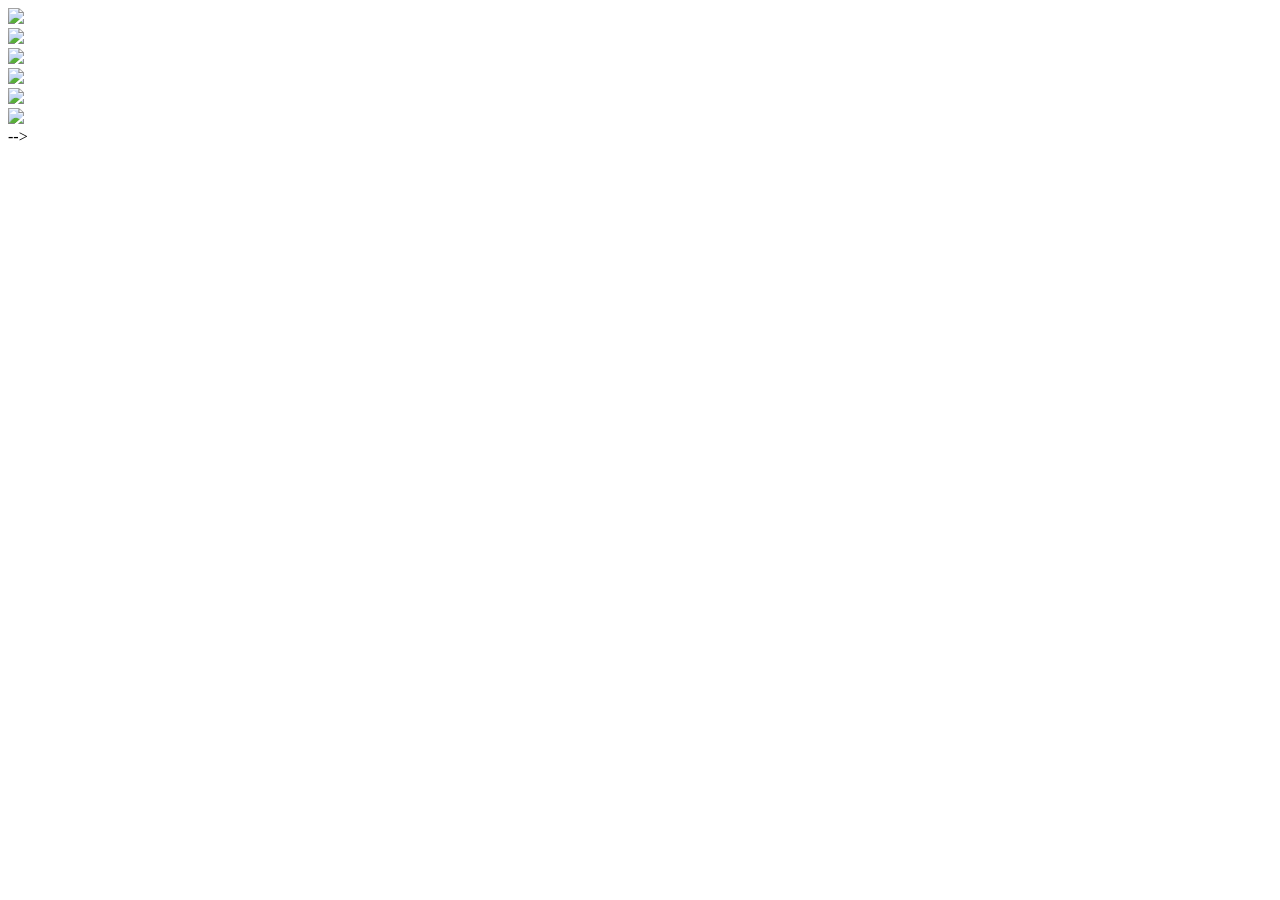
==== 3D.html @ 847eaa8e "Add files via upload" ====
<!DOCTYPE html>
<html lang="en">
<head>
    <meta charset="UTF-8">
    <meta http-equiv="X-UA-Compatible" content="IE=edge">
    <title>Document</title>
    <link rel="stylesheet" href="../css/3D.css">
</head>
<body>
    <div class="cubu">
        <div class="front"><img src="../img/二爷.jpg"></div>
        <div class="blck"><img src="../img/五爷.jpg"></div>
        <div class="top"><img src="../img/佛爷.jpg"></div>
        <div class="buttom"><img src="../img/八爷.jpg"></div>
        <div class="left"><img src="../img/张日山.jpg"></div>
        <div class="right"><img src="../img/陈皮.jpg"></div>-->
    </div>
</body>
</html>
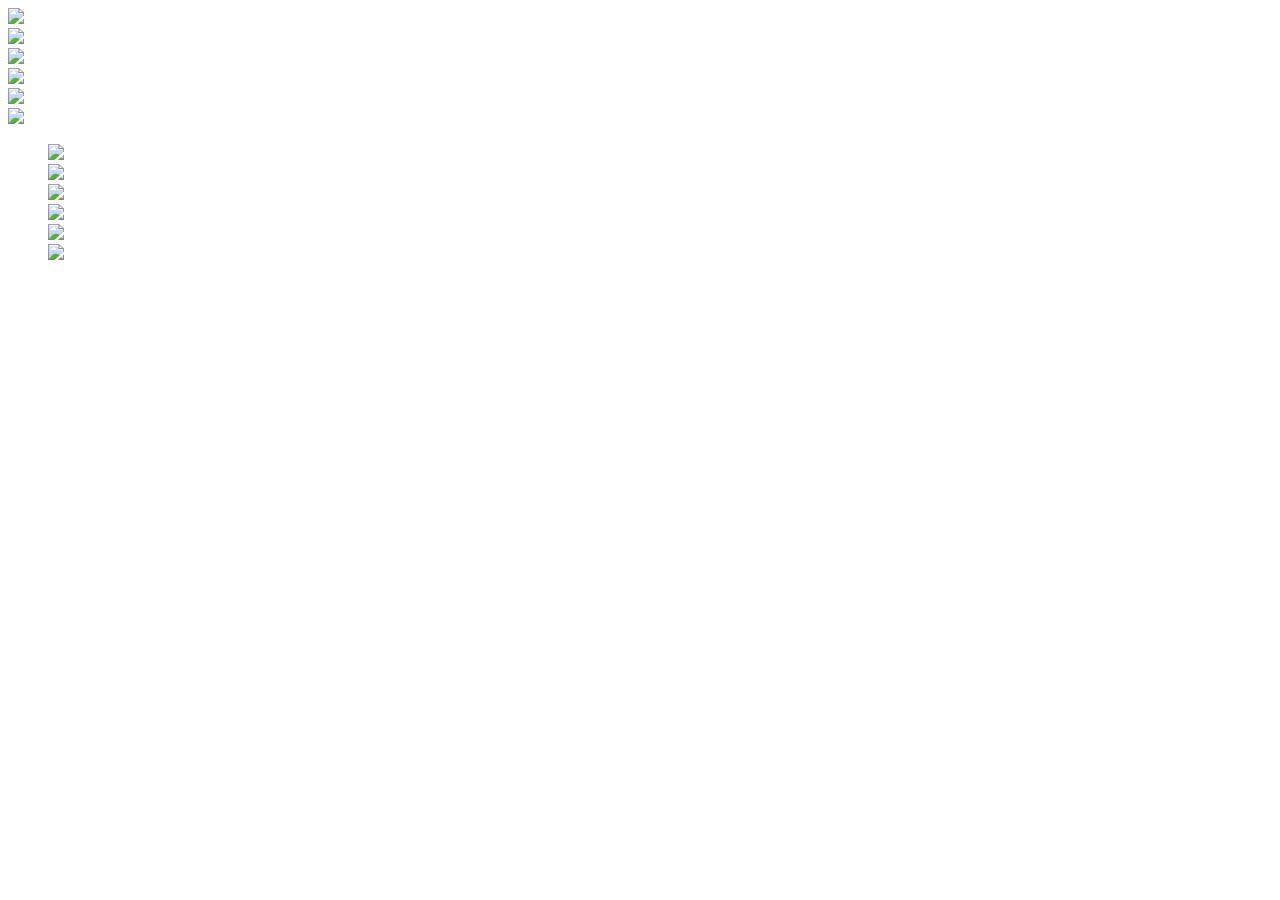
==== commit c4b8fc97: "Add files via upload" ====
--- a/3D.html
+++ b/3D.html
@@ -3,17 +3,27 @@
 <head>
     <meta charset="UTF-8">
     <meta http-equiv="X-UA-Compatible" content="IE=edge">
-    <title>Document</title>
+    <title>宝贝生日快乐</title>
     <link rel="stylesheet" href="../css/3D.css">
 </head>
 <body>
-    <div class="cubu">
-        <div class="front"><img src="../img/二爷.jpg"></div>
-        <div class="blck"><img src="../img/五爷.jpg"></div>
-        <div class="top"><img src="../img/佛爷.jpg"></div>
-        <div class="buttom"><img src="../img/八爷.jpg"></div>
-        <div class="left"><img src="../img/张日山.jpg"></div>
-        <div class="right"><img src="../img/陈皮.jpg"></div>-->
+    <div class="wrap">
+        <div class="cube">
+            <div class="out_front"><img src="../img/二爷.jpg"></div>
+            <div class="out_blck"><img src="../img/五爷.jpg"></div>
+            <div class="out_top"><img src="../img/佛爷.jpg"></div>
+            <div class="out_buttom"><img src="../img/八爷.jpg"></div>
+            <div class="out_left"><img src="../img/张日山.jpg"></div>
+            <div class="out_right"><img src="../img/陈皮.jpg"></div>
+            <ul class="cubu">
+                <div class="in_front"><img src="../img/二爷.jpg"></div>
+                <div class="in_blck"><img src="../img/五爷.jpg"></div>
+                <div class="in_top"><img src="../img/佛爷.jpg"></div>
+                <div class="in_buttom"><img src="../img/八爷.jpg"></div>
+                <div class="in_left"><img src="../img/张日山.jpg"></div>
+                <div class="in_right"><img src="../img/陈皮.jpg"></div>
+            </ul>    
+        </div>
     </div>
 </body>
 </html>
